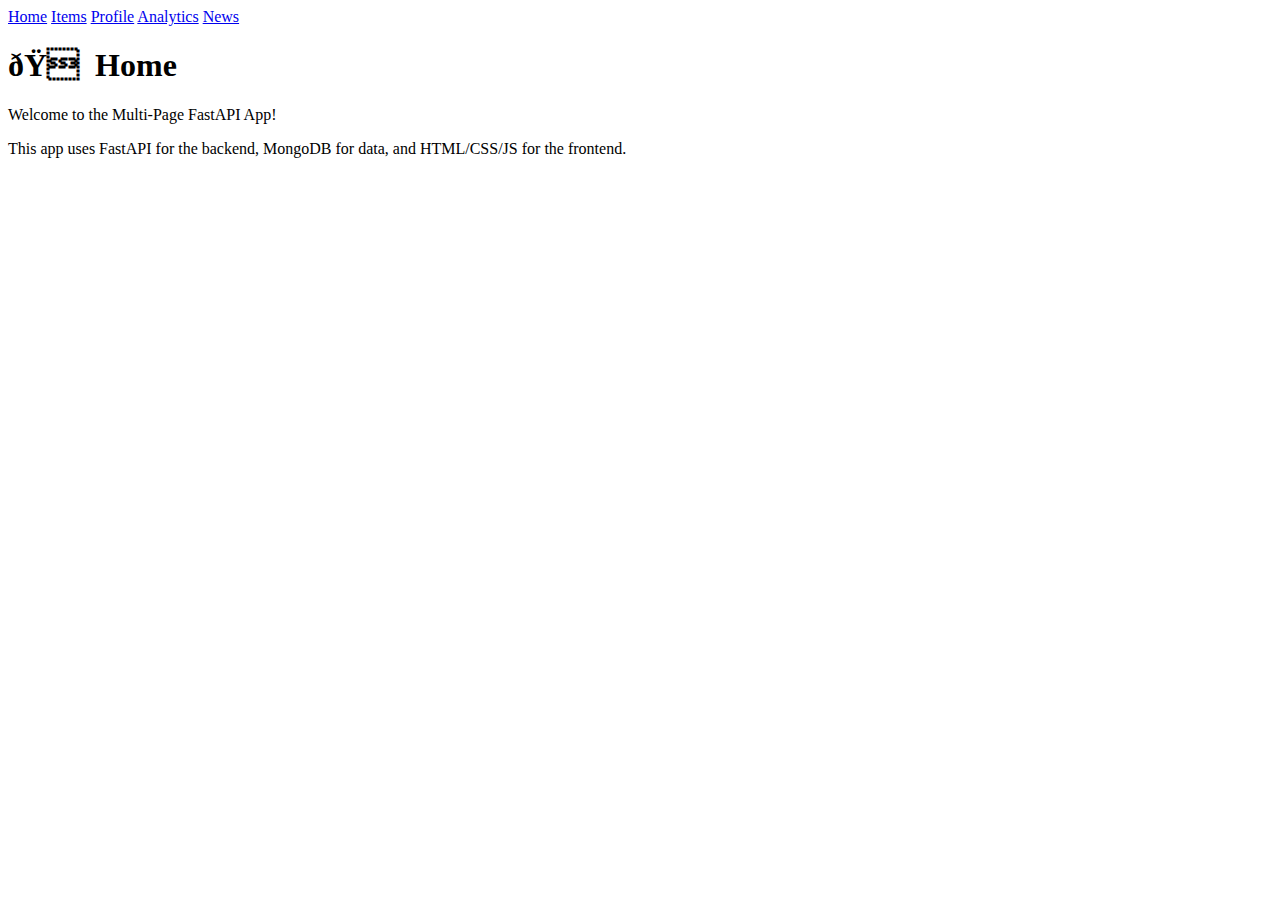
==== frontend/index.html @ a078cfba "intialise repo" ====
<!DOCTYPE html PUBLIC "-//W3C//DTD XHTML 1.0 Strict//EN"
  "http://www.w3.org/TR/xhtml1/DTD/xhtml1-strict.dtd">
<html lang="en">
<head>
  <meta charset="ISO-8859-1" />
  <title>Home</title>
  <link rel="stylesheet" href="style.css" />
</head>
<body>
  <nav>
    <!-- Excited for the new Mission Impossible movie ? -->
    <a href="index.html">Home</a>
    <a href="items.html">Items</a>
    <a href="profile.html">Profile</a>
    <a href="analytics.html">Analytics</a>
    <a href="news.html">News</a>
  </nav>
  <div class="container">
    <h1>🏠 Home</h1>
    <p>Welcome to the Multi-Page FastAPI App!</p>
    <p>This app uses FastAPI for the backend, MongoDB for data, and HTML/CSS/JS for the frontend.</p>
  </div>
</body>
</html>
---- frontend/style.css ----
Aah I was too lazy to implement this
You can do it
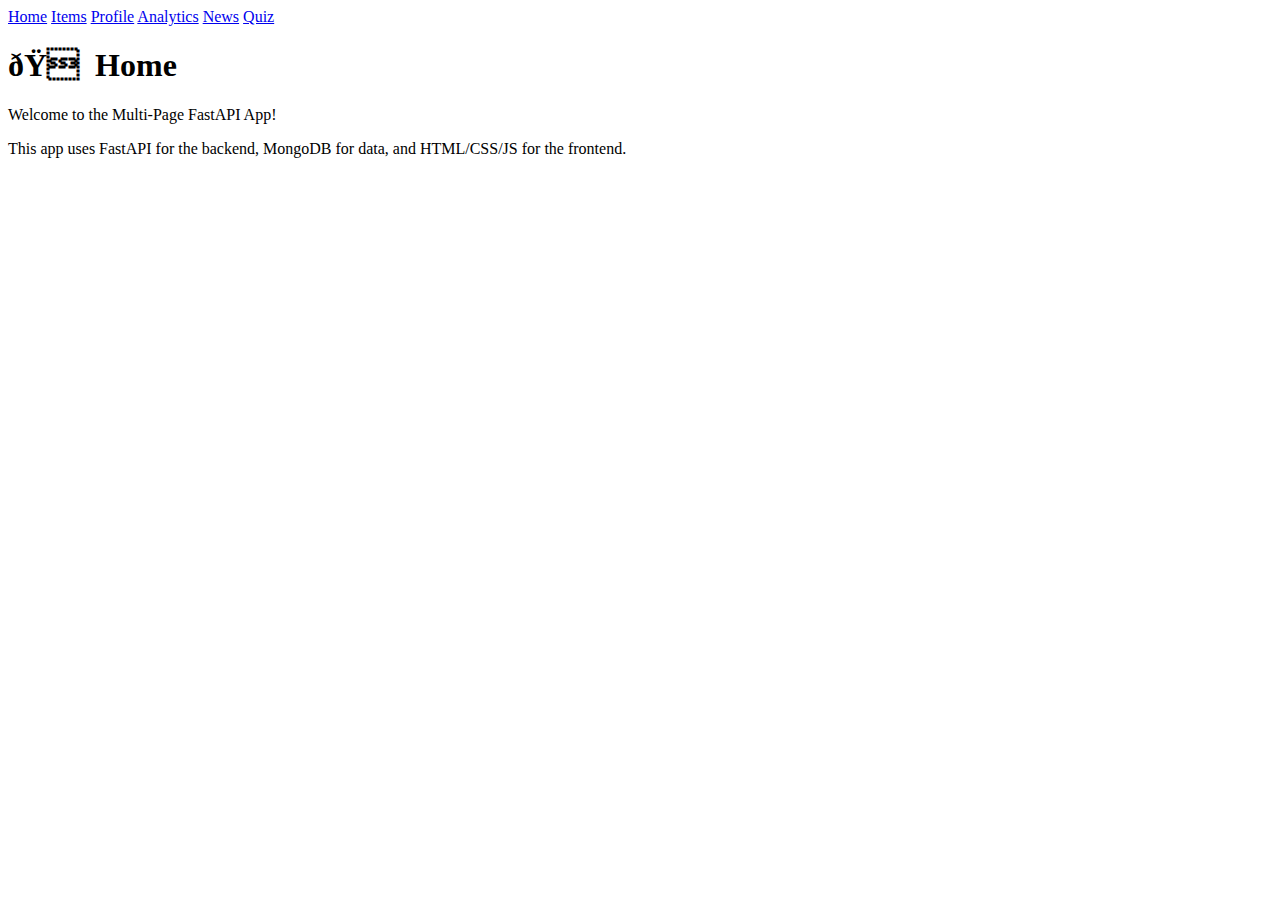
==== commit 8b048590: "added quiz.html" ====
--- a/frontend/index.html
+++ b/frontend/index.html
@@ -14,6 +14,7 @@
     <a href="profile.html">Profile</a>
     <a href="analytics.html">Analytics</a>
     <a href="news.html">News</a>
+    <a href="quiz.html">Quiz</a>
   </nav>
   <div class="container">
     <h1>🏠 Home</h1>
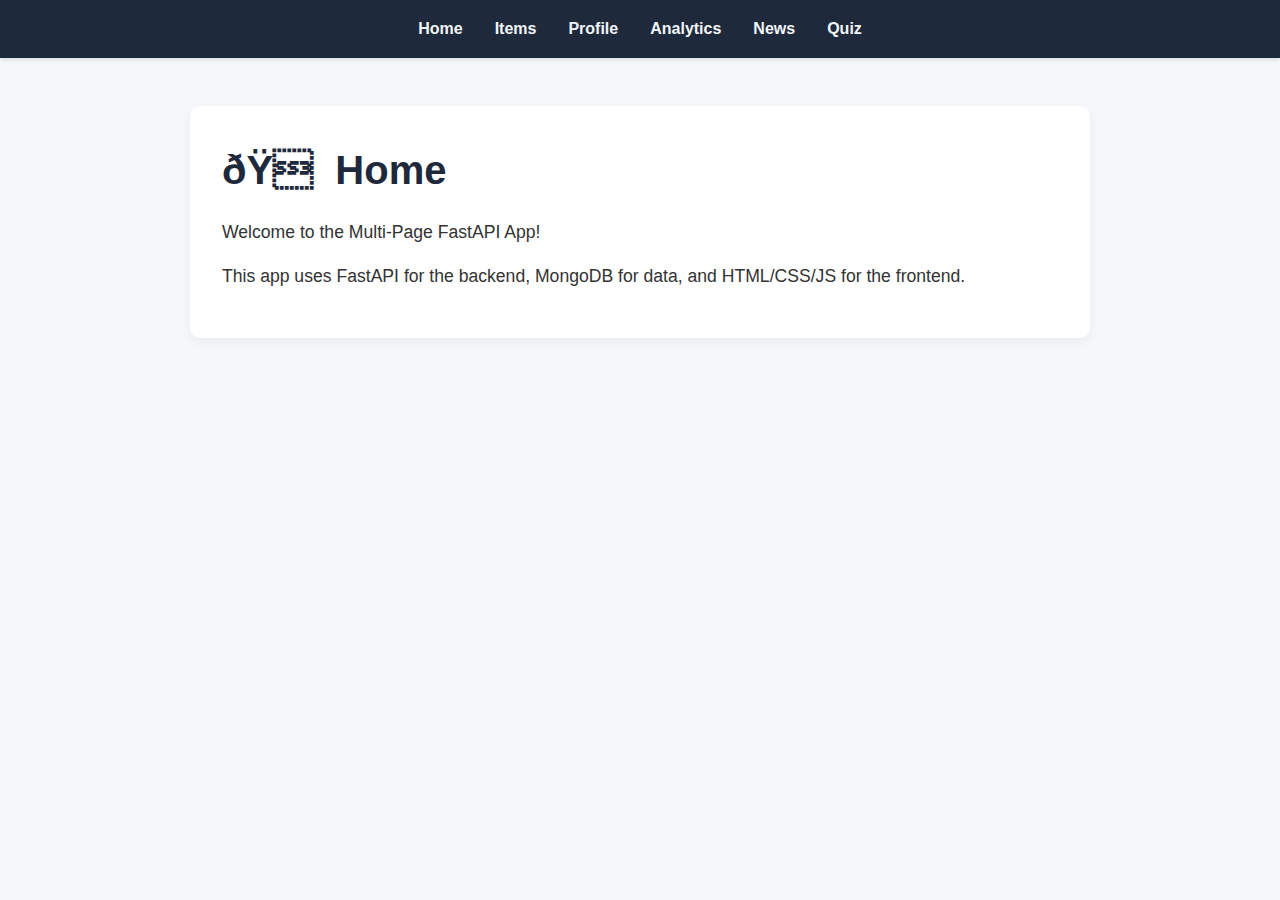
==== commit 46346fd2: "used html5" ====
--- a/frontend/index.html
+++ b/frontend/index.html
@@ -1,5 +1,4 @@
-<!DOCTYPE html PUBLIC "-//W3C//DTD XHTML 1.0 Strict//EN"
-  "http://www.w3.org/TR/xhtml1/DTD/xhtml1-strict.dtd">
+<!DOCTYPE html>
 <html lang="en">
 <head>
   <meta charset="ISO-8859-1" />
--- a/frontend/style.css
+++ b/frontend/style.css
@@ -1,2 +1,504 @@
-Aah I was too lazy to implement this
-You can do it+/* Aah I was too lazy to implement this
+You can do it */
+
+
+/* YAA SURE WE ARE NOT AS LAZY AS YOU */
+
+
+* {
+    margin: 0;
+    padding: 0;
+    box-sizing: border-box;
+  }
+  
+  body {
+    font-family: 'Segoe UI', Tahoma, Geneva, Verdana, sans-serif;
+    background-color: #f5f7fa;
+    color: #333;
+    line-height: 1.6;
+  }
+  
+  nav {
+    background-color: #1e293b;
+    padding: 1rem 2rem;
+    display: flex;
+    justify-content: center;
+    gap: 2rem;
+    box-shadow: 0 2px 4px rgba(0,0,0,0.1);
+  }
+  
+  nav a {
+    color: #f1f5f9;
+    text-decoration: none;
+    font-weight: bold;
+    transition: color 0.3s ease;
+  }
+  
+  nav a:hover {
+    color: #38bdf8; 
+  }
+  
+  .container {
+    max-width: 900px;
+    margin: 3rem auto;
+    padding: 2rem;
+    background-color: white;
+    border-radius: 10px;
+    box-shadow: 0 4px 12px rgba(0,0,0,0.05);
+  }
+  
+  h1 {
+    font-size: 2.5rem;
+    color: #1e293b;
+    margin-bottom: 1rem;
+  }
+  
+  p {
+    font-size: 1.1rem;
+    margin-bottom: 1rem;
+  }
+  
+  @media (max-width: 600px) {
+    nav {
+      flex-direction: column;
+      align-items: center;
+    }
+  
+    .container {
+      margin: 2rem 1rem;
+      padding: 1.5rem;
+    }
+  
+    h1 {
+      font-size: 2rem;
+    }
+  
+    p {
+      font-size: 1rem;
+    }
+  }
+  
+
+
+
+  /* ITEMS CSS - Updated */
+.form {
+    margin-top: 2rem;
+    background: #f8fafc;
+    padding: 2.5rem; 
+    border-radius: 12px;
+    box-shadow: 0 4px 12px rgba(0, 0, 0, 0.05);
+  }
+  
+  .form-group {
+    margin-bottom: 1.5rem;
+  }
+  
+  label {
+    display: block;
+    font-weight: 600;
+    margin-bottom: 0.6rem;
+    color: #334155;
+    font-size: 1.1rem;
+  }
+  
+  input[type="text"],
+  textarea {
+    width: 100%;
+    padding: 1rem;
+    font-size: 1rem;
+    border: 1px solid #cbd5e1;
+    border-radius: 8px;
+    background-color: #ffffff;
+    color: #0f172a;
+    resize: vertical;
+    box-shadow: inset 0 1px 2px rgba(0, 0, 0, 0.03);
+    transition: border-color 0.3s ease;
+  }
+  
+  input[type="text"]:focus,
+  textarea:focus {
+    outline: none;
+    border-color: #2563eb;
+  }
+  
+  button[type="submit"] {
+    background-color: #2563eb;
+    color: #ffffff;
+    padding: 1rem 2rem;
+    border: none;
+    border-radius: 8px;
+    font-size: 1.1rem;
+    font-weight: 500;
+    cursor: pointer;
+    transition: background-color 0.3s ease, transform 0.2s ease;
+  }
+  
+  button[type="submit"]:hover {
+    background-color: #1d4ed8;
+    transform: translateY(-2px);
+  }
+  
+  .search-container {
+    margin-top: 2.5rem;
+    margin-bottom: 1.5rem;
+  }
+  
+  #search {
+    width: 100%;
+    padding: 1rem;
+    font-size: 1rem;
+    border: 1px solid #cbd5e1;
+    border-radius: 8px;
+    background-color: #ffffff;
+    color: #1e293b;
+    box-shadow: inset 0 1px 2px rgba(0, 0, 0, 0.03);
+  }
+  
+  #itemList {
+    list-style: none;
+    padding-left: 0;
+    margin-top: 1.5rem;
+  }
+  
+  #itemList li {
+    padding: 1.5rem;
+    margin-bottom: 1rem;
+    background-color: #ffffff;
+    border: 1px solid #e2e8f0;
+    border-radius: 8px;
+    color: #1e293b;
+    font-size: 1.1rem;
+    box-shadow: 0 2px 4px rgba(0, 0, 0, 0.05);
+    transition: transform 0.2s ease, box-shadow 0.2s ease;
+  }
+  
+  #itemList li:hover {
+    transform: translateY(-2px);
+    box-shadow: 0 4px 8px rgba(0, 0, 0, 0.1);
+  }
+  
+  @media (max-width: 600px) {
+    .form {
+      padding: 1.5rem;
+    }
+    
+    button[type="submit"] {
+      width: 100%;
+    }
+  }
+
+
+
+
+
+
+
+
+#userForm {
+    margin-top: 2rem;
+    display: flex;
+    flex-wrap: wrap;
+    gap: 1rem;
+    background: #f0f4f8;
+    padding: 1.5rem;
+    border-radius: 10px;
+    box-shadow: 0 2px 8px rgba(0, 0, 0, 0.05);
+  }
+  
+  #userForm input {
+    flex: 1;
+    padding: 0.8rem;
+    font-size: 1rem;
+    border: 1px solid #ccc;
+    border-radius: 6px;
+  }
+  
+  #userForm button {
+    background-color: #10b981;
+    color: white;
+    border: none;
+    padding: 0.8rem 1.5rem;
+    font-size: 1rem;
+    border-radius: 6px;
+    cursor: pointer;
+    transition: background-color 0.3s ease;
+  }
+  
+  #userForm button:hover {
+    background-color: #059669;
+  }
+  
+  /* User Count */
+  #userCounts {
+    font-weight: bold;
+    margin: 1rem 0;
+    color: #475569;
+  }
+  
+  /* Search Box */
+  #search {
+    width: 100%;
+    padding: 0.7rem;
+    margin-bottom: 1rem;
+    border: 1px solid #ccc;
+    border-radius: 6px;
+  }
+  
+  /* User List */
+  #userList {
+    list-style: none;
+    padding: 0;
+    margin-top: 1rem;
+  }
+  
+  #userList li {
+    background-color: #e2e8f0;
+    padding: 1rem;
+    margin-bottom: 0.7rem;
+    border-radius: 8px;
+    box-shadow: 0 0 4px rgba(0, 0, 0, 0.05);
+  }
+
+
+
+
+
+
+
+
+
+
+
+
+  /* Analytics Stats Styling */
+#stats {
+    background-color: #f8fafc;
+    padding: 1.5rem;
+    border-radius: 10px;
+    box-shadow: 0 0 8px rgba(0, 0, 0, 0.05);
+    margin-bottom: 2rem;
+  }
+  
+  #stats p {
+    font-size: 1.1rem;
+    margin-bottom: 0.6rem;
+    color: #334155;
+  }
+  
+  #stats span {
+    font-weight: bold;
+    color: #0f766e;
+  }
+  
+  /* Analytics Image */
+  #plot {
+    display: block;
+    margin: 0 auto;
+    border-radius: 8px;
+    box-shadow: 0 4px 10px rgba(0, 0, 0, 0.1);
+    transition: transform 0.3s ease;
+  }
+  
+  #plot:hover {
+    transform: scale(1.02);
+  }
+
+
+
+
+
+
+
+
+
+
+
+
+
+
+
+
+
+  /* News Search and Filters */
+#search,
+#source {
+  padding: 0.8rem;
+  margin: 1rem 0;
+  font-size: 1rem;
+  border: 1px solid #ccc;
+  border-radius: 6px;
+  width: 100%;
+  max-width: 400px;
+  display: block;
+}
+
+/* News Container */
+#newsList {
+  margin-top: 1rem;
+  display: flex;
+  flex-direction: column;
+  gap: 1rem;
+  max-height: 500px;
+  overflow-y: auto;
+  padding-right: 0.5rem;
+}
+
+/* News Card Styling */
+.news-scrollable .news-card {
+  background-color: #f1f5f9;
+  padding: 1.2rem;
+  border-radius: 10px;
+  box-shadow: 0 2px 6px rgba(0, 0, 0, 0.05);
+  transition: transform 0.2s ease;
+  cursor: pointer;
+}
+
+.news-scrollable .news-card:hover {
+  transform: scale(1.01);
+}
+
+.news-card h3 {
+  margin: 0 0 0.5rem;
+  color: #1e293b;
+}
+
+.news-card p {
+  margin: 0;
+  color: #475569;
+  line-height: 1.4;
+}
+
+/* Loading Text */
+#loading {
+  text-align: center;
+  font-style: italic;
+  color: #64748b;
+  margin-top: 1rem;
+}
+
+
+
+
+
+
+
+
+
+
+
+
+
+
+
+
+
+/* Quiz Score Display */
+#scoreDisplay {
+    font-size: 1.2rem;
+    font-weight: bold;
+    color: #0f766e;
+    margin: 1rem 0;
+  }
+  
+  /* Quiz Question Box */
+  #question {
+    font-size: 1.3rem;
+    background-color: #f1f5f9;
+    padding: 1rem;
+    border-left: 5px solid #6366f1;
+    border-radius: 8px;
+    margin-bottom: 1rem;
+    color: #1e293b;
+  }
+  
+  /* Answer Form Buttons/Inputs */
+  #answerForm input[type="radio"] {
+    margin-right: 0.5rem;
+  }
+  #answerForm label {
+    display: block;
+    margin-bottom: 0.6rem;
+    font-size: 1rem;
+    color: #334155;
+    cursor: pointer;
+  }
+  
+  #answerForm button {
+    background-color: #6366f1;
+    color: white;
+    padding: 0.6rem 1.2rem;
+    border: none;
+    border-radius: 6px;
+    cursor: pointer;
+    font-size: 1rem;
+    transition: background-color 0.3s ease;
+  }
+  
+  #answerForm button:hover {
+    background-color: #4f46e5;
+  }
+  
+  /* Feedback Message */
+  #feedback {
+    margin: 1rem 0;
+    font-style: italic;
+    font-weight: bold;
+    color: #475569;
+  }
+  
+  /* Reset Button */
+  #resetBtn {
+    background-color: #ef4444;
+    color: white;
+    padding: 0.6rem 1rem;
+    border: none;
+    border-radius: 6px;
+    cursor: pointer;
+    font-size: 0.95rem;
+    display: block;
+    margin-top: 1rem;
+  }
+  
+  #resetBtn.hidden {
+    display: none;
+  }
+  
+  /* Attempt Search + List */
+  #search {
+    margin-top: 2rem;
+    padding: 0.8rem;
+    width: 100%;
+    max-width: 400px;
+    font-size: 1rem;
+    border: 1px solid #ccc;
+    border-radius: 6px;
+  }
+  
+  #attemptList {
+    margin-top: 1rem;
+    max-height: 300px;
+    overflow-y: auto;
+    display: flex;
+    flex-direction: column;
+    gap: 0.8rem;
+  }
+  
+  /* Individual Attempt Card */
+  .attempt-scrollable .attempt-card {
+    background-color: #f8fafc;
+    padding: 0.8rem 1rem;
+    border-radius: 8px;
+    box-shadow: 0 1px 3px rgba(0, 0, 0, 0.05);
+    color: #1e293b;
+    font-size: 0.95rem;
+  }
+  
+
+  
+  
+
+
+
+
+  